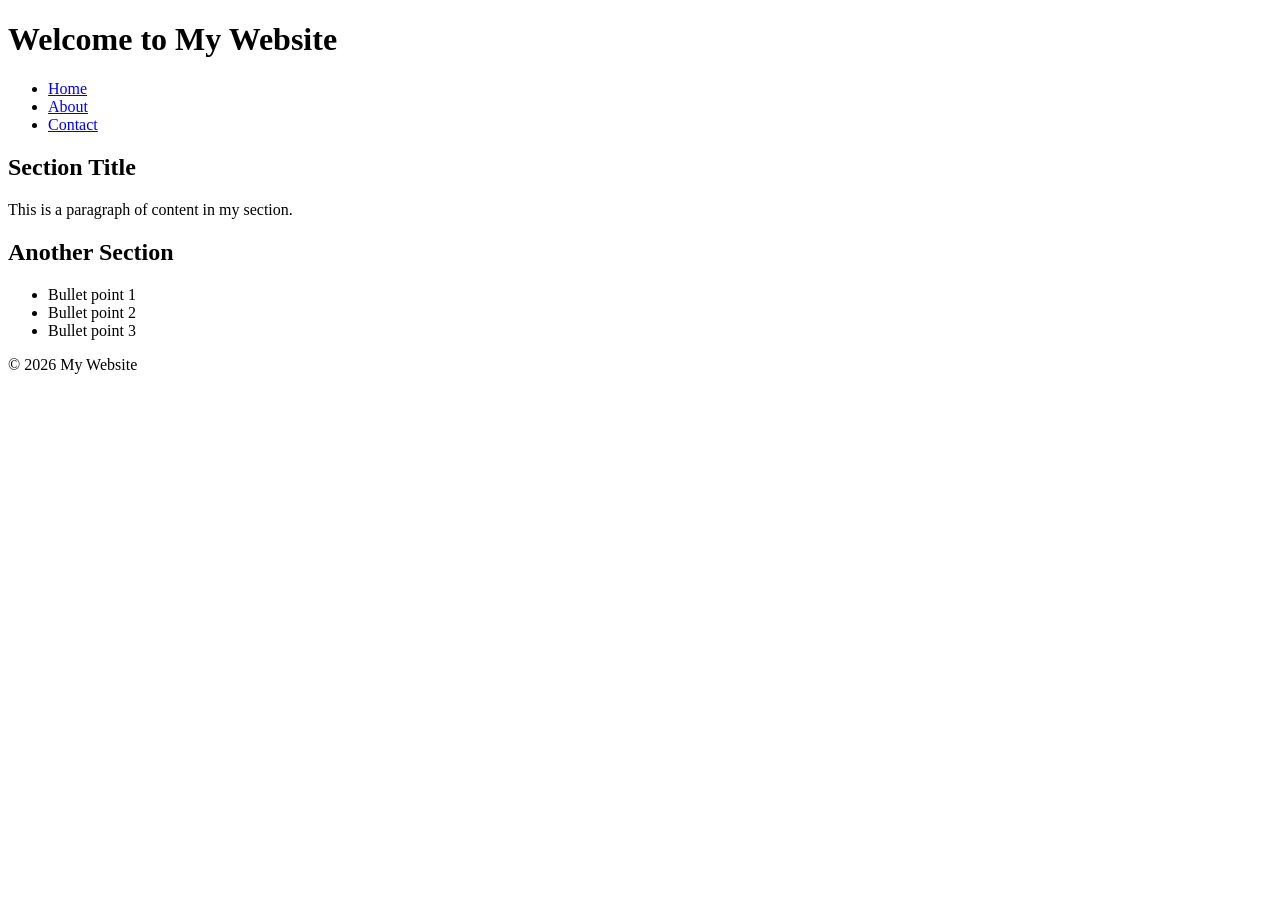
==== about.html @ 7b73b939 "Create about.html" ====
<!DOCTYPE html>
<html lang="en">
<head>
    <meta charset="UTF-8">
    <meta http-equiv="X-UA-Compatible" content="IE=edge">
    <meta name="viewport" content="width=device-width, initial-scale=1.0">
    <title>My Website</title>
    <!-- Link to external CSS file (optional) -->
    <link rel="stylesheet" href="style.css">
    <!-- Favicon (optional) -->
    <link rel="icon" href="favicon.ico" type="image/x-icon">
</head>
<body>
    <header>
        <h1>Welcome to My Website</h1>
    </header>

    <nav>
        <ul>
            <li><a href="#">Home</a></li>
            <li><a href="about/">About</a></li>
            <li><a href="#">Contact</a></li>
        </ul>
    </nav>

    <main>
        <section>
            <h2>Section Title</h2>
            <p>This is a paragraph of content in my section.</p>
        </section>

        <section>
            <h2>Another Section</h2>
            <ul>
                <li>Bullet point 1</li>
                <li>Bullet point 2</li>
                <li>Bullet point 3</li>
            </ul>
        </section>
    </main>

    <footer>
        <p>&copy; 2026 My Website</p>
    </footer>

    <!-- Optional JavaScript -->
    <script src="script.js"></script>
</body>
</html>
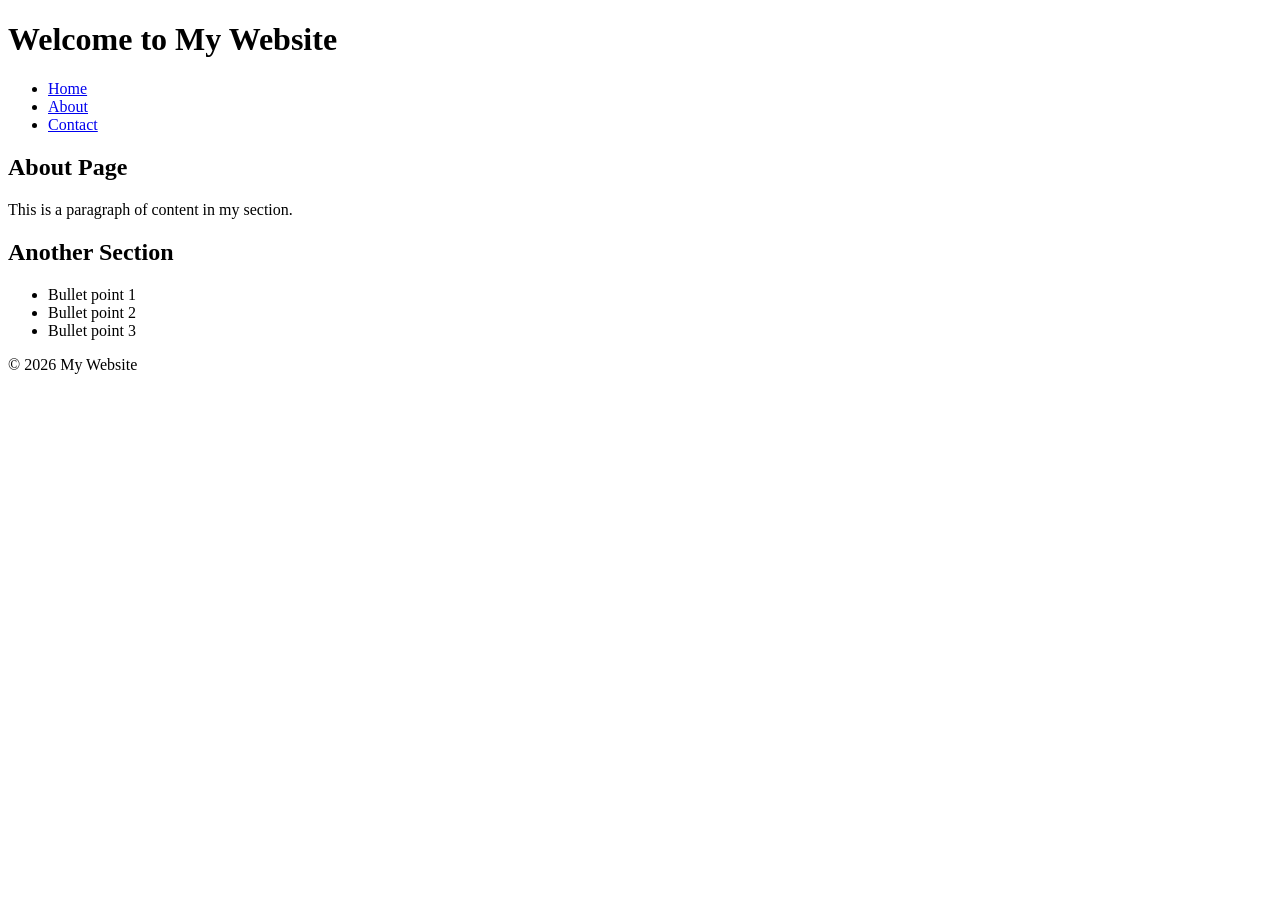
==== commit b62444e6: "Update about.html" ====
--- a/about.html
+++ b/about.html
@@ -25,7 +25,7 @@
 
     <main>
         <section>
-            <h2>Section Title</h2>
+            <h2>About Page</h2>
             <p>This is a paragraph of content in my section.</p>
         </section>
 
